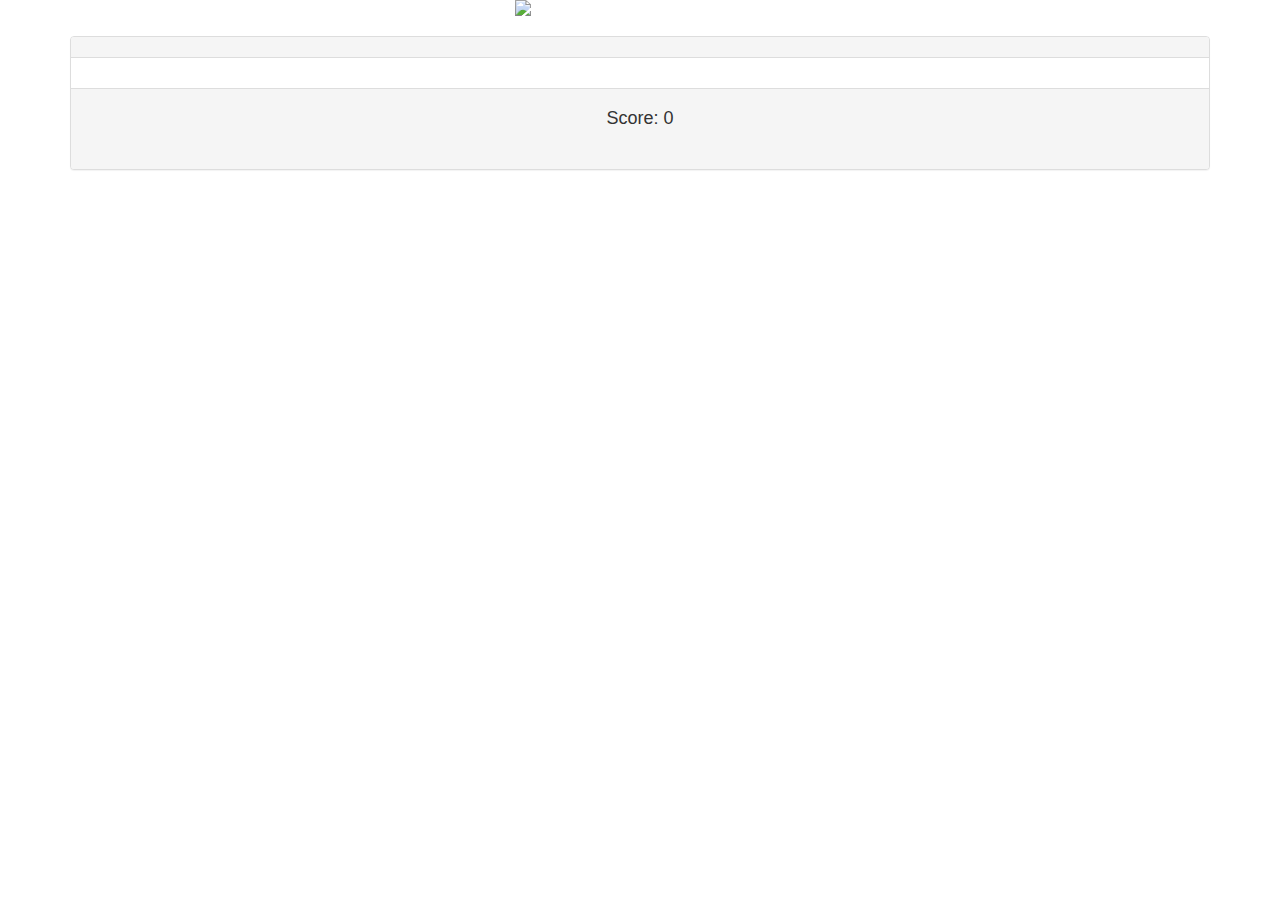
==== jeopardy/round1.html @ f7b76db3 "adding all files to check for functionality. style to be added later." ====
<!DOCTYPE html>
<html>
	<head>
		<title>Help Desk Jeopardy</title>
		<!-- Latest compiled and minified CSS -->
		<link rel="stylesheet" href="https://maxcdn.bootstrapcdn.com/bootstrap/3.3.7/css/bootstrap.min.css">

		<!-- jQuery library -->
		<script src="https://ajax.googleapis.com/ajax/libs/jquery/3.2.1/jquery.min.js"></script>

		<!-- Latest compiled JavaScript -->
		<script src="https://maxcdn.bootstrapcdn.com/bootstrap/3.3.7/js/bootstrap.min.js"></script>
	</head>
	<body>
		<div class="smu-logo center"> <img src="http://www.smu.edu/~/media/Site/DevelopmentExternalAffairs/PublicAffairs/Logos/smu/SMUlogowWordmarkRBrgb" style="display:block; margin: 0 auto;width:250px;"/> </div>
		</br>
		<div class="container">
		<div class="panel panel-default">
			<div class="panel-heading"></div>
			<div class="panel-body" id="main-board" style="text-align:center"></div>
			<div class="panel-footer">
						<div class="" style="text-align: center"><h4>Score: <span id="score">0</span></h4></div>
						<br>
						<!-- <div class="smu-logo center"> <img src="http://www.smu.edu/~/media/Site/DevelopmentExternalAffairs/PublicAffairs/Logos/smu/SMUlogowWordmarkRBrgb" style="display:block; margin: 0 auto;width:100px;"/> </div> -->
						<div class="clearfix"></div>
				</div>
		</div>
		</div>
		<div class="modal fade" id="question-modal" role="dialog" aria-labelledby="question-modal" aria-hidden="Correct">
		  <div class="modal-dialog">
			<div class="modal-content">
			  <div class="modal-header">
				<button type="button" class="close" data-dismiss="modal" aria-hidden="Correct">×</button>
				<h4 class="modal-title">Modal title</h4>
			  </div>
			  <div class="modal-body">
				<p id="question" style="font-size: 1.5em"></p>
			  </div>
			  <div class="modal-footer ">
				<div id="answers" class="text-center">

				</div>
			  </div>
			</div><!-- /.modal-content -->
		  </div><!-- /.modal-dialog -->
		</div><!-- /.modal -->
	</body>


	<script>
		$(function(){
		$.ajax({//ajax method to load the board.json and call the loadBoard() function on success
			'async': false,
			'global': false,
			type:'GET',
			dataType:'json',
			url:'http://apancho.me/jeopardy/board1.json',
			success:function(data){
				map = data;
				loadBoard();
			}
		});
		$('.unanswered').click(function(){//event bound to clicking on a tile. it grabs the data from the click event, populates the modal, fires the modal, and binds the answer method
			var category = $(this).parent().data('category');
			var question = $(this).data('question');
			var value = map[category].questions[question].value;
			var answers = $('#answers');
			$('.modal-title').empty().text(map[category].name);
			$('#question').empty().text(map[category].questions[question].question);
			answers.empty();
			$.each(map[category].questions[question].answers, function(i, answer){//loop over the answers and make buttons for each
				answers.append(
					'<button class="btn btn-danger answer" ' +
						'data-category="'+category+'"' +
						'data-question="'+question+'"' +
						'data-value="'+value+'"' +
						'data-correct="'+answer.correct+'"' +
						'>'+ answer.text+'</button><br><br>'
				)
			});
			$('#question-modal').modal('show');//fire modal
			console.log(category, question);
			console.log(map[category].questions[question]);
			handleAnswer(); //bind answer onclick to newly created buttons
		});

	});
	var score = 0;
	var map;
	function loadBoard(){//function that turns the board.json (loaded in the the map variable) into a jeopardy board
		var board = $('#main-board');
		var columns = map.length;
		var column_width = parseInt(12/columns); //get the width/12 rounded down, to use the bootstrap column width appropriate for the number of categories
		console.log(columns);
		$.each(map, function(i,category){
			//load category name
			var header_class = 'text-center col-md-' + column_width;
			if (i === 0 && columns % 2 != 0){ //if the number of columns is odd, offset the first one by one to center them

				header_class += ' col-md-offset-1';
			}
			$('.panel-heading').append(
				'<div class="'+header_class+'"><h4>'+category.name+'</h4></div>'
			);
			//add column
			var div_class = 'category col-md-' + column_width;
			if (i === 0 && columns % 2 != 0){
				div_class += ' col-md-offset-1';
			}
			board.append('<div class="'+div_class+'" id="cat-'+i+'" data-category="'+i+'"></div>');
			var column = $('#cat-'+i);
			$.each(category.questions, function(n,question){
				//add questions
				column.append('<div class="well question unanswered" data-question="'+n+'">'+question.value+'</div>')
			});
		});
		$('.panel-heading').append('<div class="clearfix"></div>')

	}

	function updateScore(){
		$('#score').empty().text(score);
	}

	function handleAnswer(){
		$('.answer').click(function(){// hide empty the tile, mike it unclickable, update the score if correct, and hide the modal
			var tile= $('div[data-category="'+$(this).data('category')+'"]>[data-question="'+$(this).data('question')+'"]')[0];
			$(tile).empty().removeClass('unanswered').unbind().css('cursor','not-allowed');
			if ($(this).data('correct')){
				score += parseInt($(this).data('value'));
			}
			$('#question-modal').modal('hide');
			updateScore();
		})
	}
	</script>
	<style>
		 .question{
			height:100px;
			vertical-align: middle;
			text-align: center;
			font-size: 1.5em;
			padding-top: 35px;
			cursor: pointer;
		}
	</style>
</html>
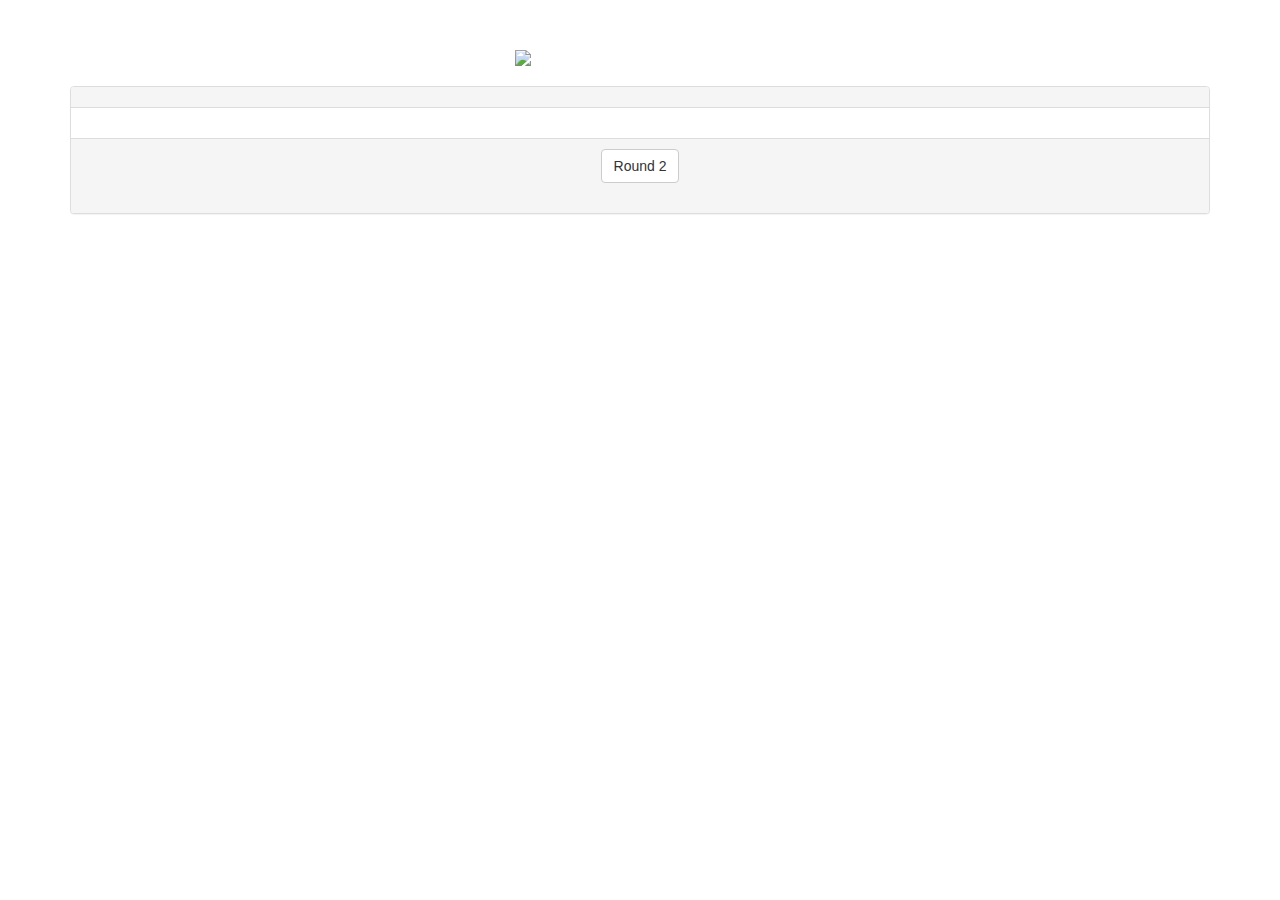
==== commit befe85a5: "Removed score and added padding to top of screen and a button to go to the next round." ====
--- a/jeopardy/round1.html
+++ b/jeopardy/round1.html
@@ -12,16 +12,15 @@
 		<script src="https://maxcdn.bootstrapcdn.com/bootstrap/3.3.7/js/bootstrap.min.js"></script>
 	</head>
 	<body>
-		<div class="smu-logo center"> <img src="http://www.smu.edu/~/media/Site/DevelopmentExternalAffairs/PublicAffairs/Logos/smu/SMUlogowWordmarkRBrgb" style="display:block; margin: 0 auto;width:250px;"/> </div>
+		<div class="smu-logo center" style="padding-top:50px"> <img src="http://www.smu.edu/~/media/Site/DevelopmentExternalAffairs/PublicAffairs/Logos/smu/SMUlogowWordmarkRBrgb" style="display:block; margin: 0 auto;width:250px;"/> </div>
 		</br>
 		<div class="container">
 		<div class="panel panel-default">
 			<div class="panel-heading"></div>
 			<div class="panel-body" id="main-board" style="text-align:center"></div>
 			<div class="panel-footer">
-						<div class="" style="text-align: center"><h4>Score: <span id="score">0</span></h4></div>
+				<div class="" style="text-align: center"> <a class='btn btn-default' href="http://apancho.me/jeopardy/round2">Round 2</a></div>
 						<br>
-						<!-- <div class="smu-logo center"> <img src="http://www.smu.edu/~/media/Site/DevelopmentExternalAffairs/PublicAffairs/Logos/smu/SMUlogowWordmarkRBrgb" style="display:block; margin: 0 auto;width:100px;"/> </div> -->
 						<div class="clearfix"></div>
 				</div>
 		</div>
